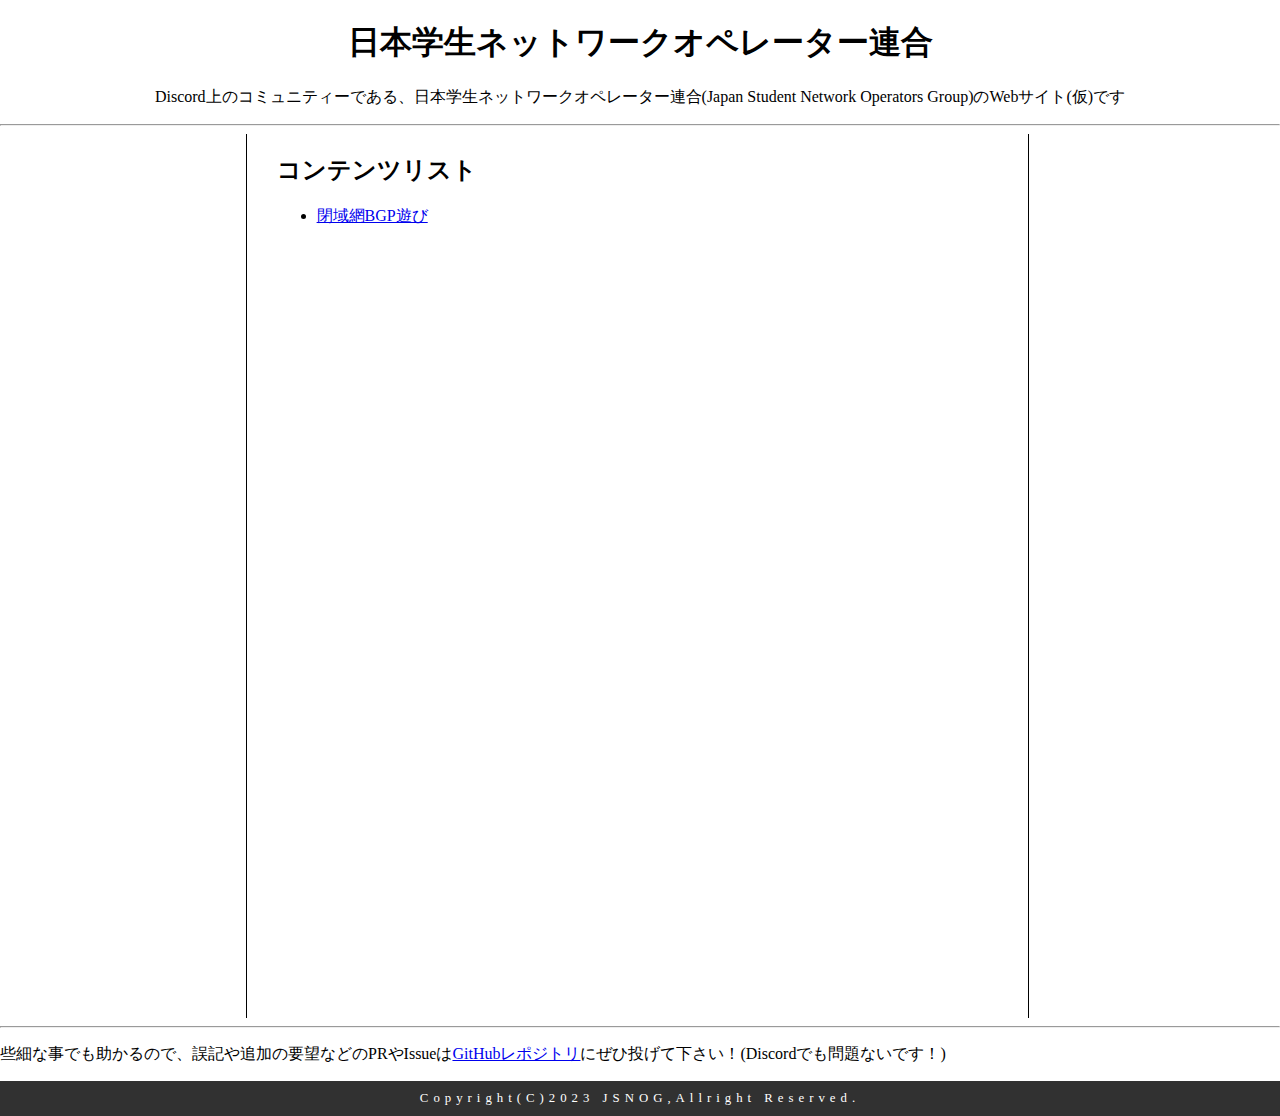
==== index.html @ dec2fa18 "Add padding to Center and Changed to follow the Twitter widget" ====
<!DOCTYPE html>
<html lang="ja">
<head>
  <meta charset="UTF-8">
  <meta name="viewport" content="width=device-width, initial-scale=1.0">
  <title>日本学生ネットワークオペレーター連合</title>
  <link rel="stylesheet" type="text/css" href="/Style/style.css">
</head>
<body>
  <div>
    <div class="Title">
      <h1>日本学生ネットワークオペレーター連合</h1>
      <p>Discord上のコミュニティーである、日本学生ネットワークオペレーター連合(Japan Student Network Operators Group)のWebサイト(仮)です</p>
    </div>
    <hr>
    <div class="Main">
      <div class="Left">
      </div>
      <div class="Center List">
        <h2>コンテンツリスト</h2>
        <ul>
          <li><a href="https://jsnog.github.io/closed-bgp-asobi.html">閉域網BGP遊び</a></li>
        </ul>
      </div>
      <div class="Right">
        <iframe class="Twitter" scrolling="no" frameborder="0" title="Twitter Tweet" src="https://platform.twitter.com/embed/Tweet.html?dnt=falseamp;features=e30amp;hideThread=false&amp;id=1648282364014137344&amp;lang=ja" data-tweet-id="1648282364014137344"></iframe>
      </div>
    </div>
  </div>
  <hr>
  <div>
    <p>些細な事でも助かるので、誤記や追加の要望などのPRやIssueは<a href="https://github.com/jsnog/jsnog.github.io" target="_blank">GitHubレポジトリ</a>にぜひ投げて下さい！(Discordでも問題ないです！)</p>
  </div>
  <footer>
    <address>Copyright(C)2023 JSNOG,Allright Reserved.</address>
  </footer>
</body>
</html>
---- Style/style.css ----
body {
	margin: 0;
}

.Title {
	text-align: center;
}

.Main {
	display: flex;
	margin-top: 8px;
	margin-bottom: 8px;
}

.Left {
	margin-right: 5px;
	width: 20%;
}

.Center {
	margin-right: 5px;
	padding-left: 30px;
	padding-right: 30px;
	width: 60%;
	text-align: left;
	border-left: solid 1px;
	border-right: solid 1px;
}

.Right {
	margin-right: 5px;
	width: 20%;
}

.Twitter {
	visibility: visible;
	width: 100%;
	height: 880px;
	position: sticky;
	top: 10px;
	z-index: 10;
}

footer{
    font-size: 80%;
    width: 100%;
    text-align: center; 
    padding-top: 10px;
    padding-bottom: 10px;
    background-color: #313131;
    margin-top: 10px;
}

footer address{
    color: #FFFFFF;
    letter-spacing: 5px;
    font-style: normal;
}
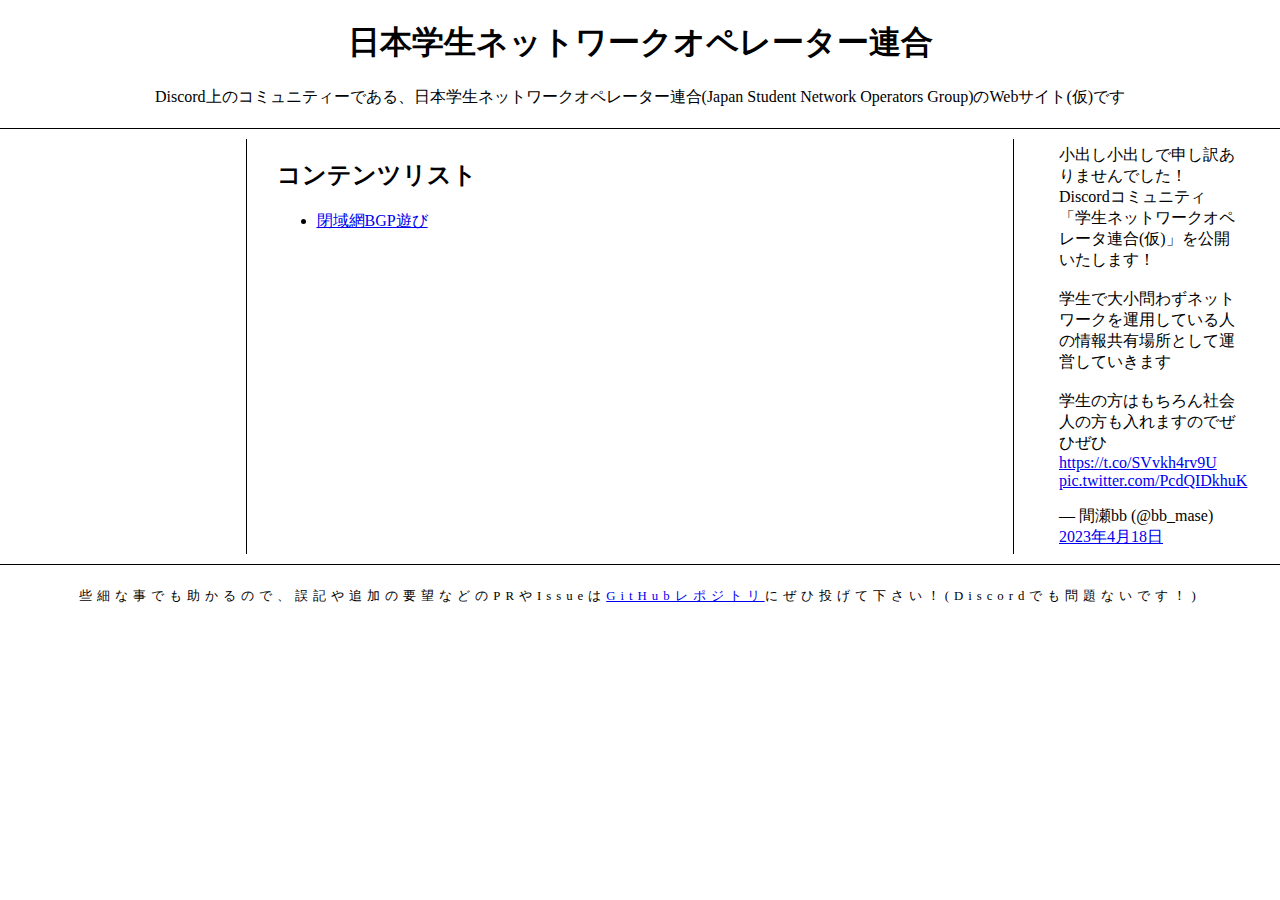
==== commit 3822d0f0: "Merge pull request #2 from palz01pa/Dev" ====
--- a/index.html
+++ b/index.html
@@ -12,7 +12,6 @@
       <h1>日本学生ネットワークオペレーター連合</h1>
       <p>Discord上のコミュニティーである、日本学生ネットワークオペレーター連合(Japan Student Network Operators Group)のWebサイト(仮)です</p>
     </div>
-    <hr>
     <div class="Main">
       <div class="Left">
       </div>
@@ -23,16 +22,15 @@
         </ul>
       </div>
       <div class="Right">
-        <iframe class="Twitter" scrolling="no" frameborder="0" title="Twitter Tweet" src="https://platform.twitter.com/embed/Tweet.html?dnt=falseamp;features=e30amp;hideThread=false&amp;id=1648282364014137344&amp;lang=ja" data-tweet-id="1648282364014137344"></iframe>
+        <div class="Twitter">
+          <blockquote class="twitter-tweet" data-lang="ja" data-theme="light"><p lang="ja" dir="ltr">小出し小出しで申し訳ありませんでした！<br>Discordコミュニティ「学生ネットワークオペレータ連合(仮)」を公開いたします！<br><br>学生で大小問わずネットワークを運用している人の情報共有場所として運営していきます<br><br>学生の方はもちろん社会人の方も入れますのでぜひぜひ<a href="https://t.co/SVvkh4rv9U">https://t.co/SVvkh4rv9U</a> <a href="https://t.co/PcdQIDkhuK">pic.twitter.com/PcdQIDkhuK</a></p>&mdash; 間瀬bb (@bb_mase) <a href="https://twitter.com/bb_mase/status/1648282364014137344?ref_src=twsrc%5Etfw">2023年4月18日</a></blockquote>
+          <script async src="https://platform.twitter.com/widgets.js" charset="utf-8"></script>
+        </div>
       </div>
     </div>
   </div>
-  <hr>
-  <div>
-    <p>些細な事でも助かるので、誤記や追加の要望などのPRやIssueは<a href="https://github.com/jsnog/jsnog.github.io" target="_blank">GitHubレポジトリ</a>にぜひ投げて下さい！(Discordでも問題ないです！)</p>
-  </div>
   <footer>
-    <address>Copyright(C)2023 JSNOG,Allright Reserved.</address>
+    <address><p>些細な事でも助かるので、誤記や追加の要望などのPRやIssueは<a href="https://github.com/jsnog/jsnog.github.io" target="_blank">GitHubレポジトリ</a>にぜひ投げて下さい！(Discordでも問題ないです！)</p></address>
   </footer>
 </body>
 </html>
--- a/Style/style.css
+++ b/Style/style.css
@@ -4,21 +4,25 @@
 
 .Title {
 	text-align: center;
+	margin-top: 20px;
+	margin-bottom: 20px;
 }
 
 .Main {
 	display: flex;
-	margin-top: 8px;
-	margin-bottom: 8px;
+	border-top: solid 1px;
+	border-bottom: solid 1px;
 }
 
 .Left {
-	margin-right: 5px;
+	padding-left: 5px;
+	padding-right: 5px;
 	width: 20%;
 }
 
 .Center {
-	margin-right: 5px;
+	margin-top: 10px;
+	margin-bottom: 10px;
 	padding-left: 30px;
 	padding-right: 30px;
 	width: 60%;
@@ -28,14 +32,14 @@
 }
 
 .Right {
-	margin-right: 5px;
+	padding-left: 5px;
+	padding-right: 5px;
 	width: 20%;
 }
 
 .Twitter {
 	visibility: visible;
 	width: 100%;
-	height: 880px;
 	position: sticky;
 	top: 10px;
 	z-index: 10;
@@ -47,12 +51,10 @@
     text-align: center; 
     padding-top: 10px;
     padding-bottom: 10px;
-    background-color: #313131;
-    margin-top: 10px;
 }
 
 footer address{
-    color: #FFFFFF;
     letter-spacing: 5px;
     font-style: normal;
+	
 }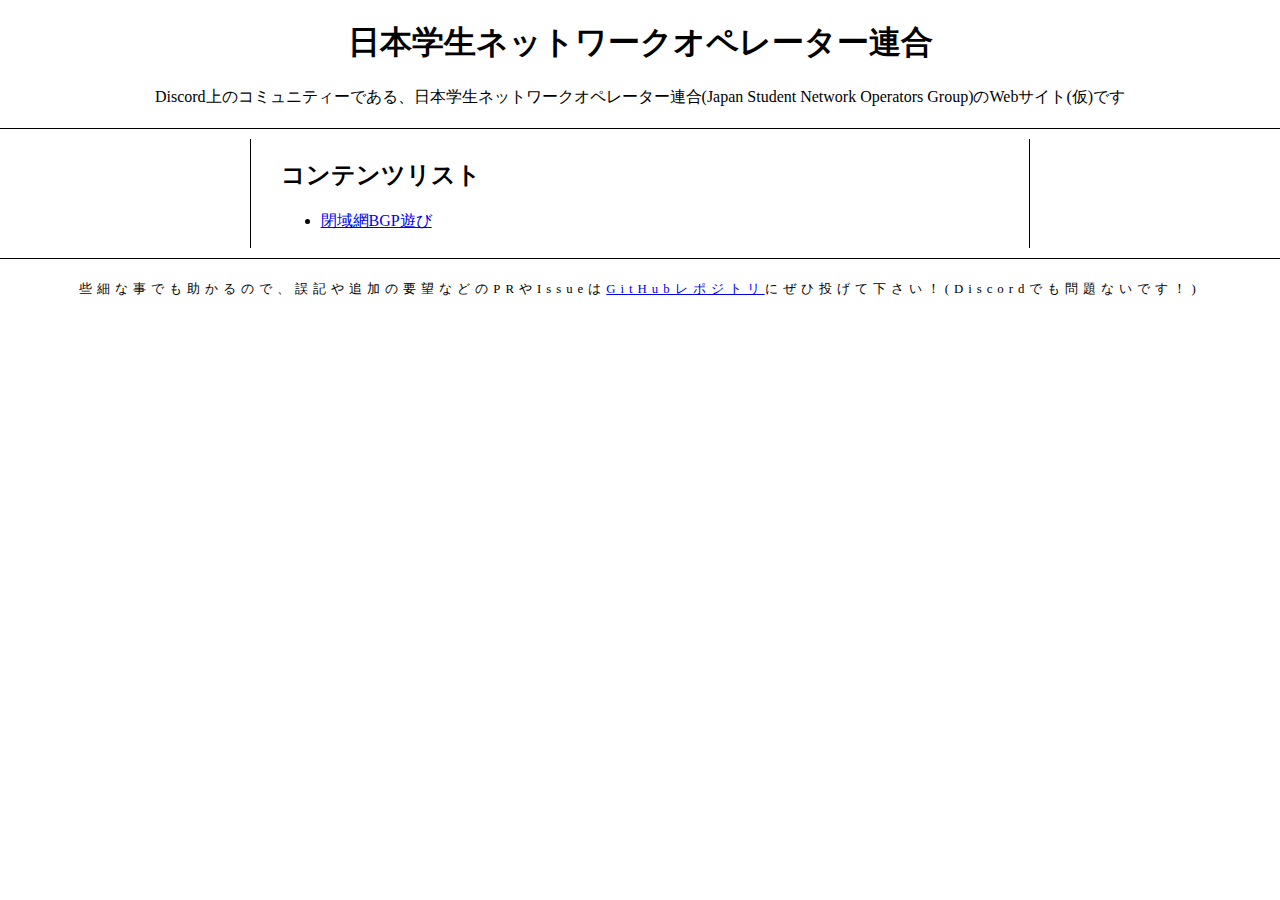
==== commit 3adfd7ad: "Merge pull request #4 from palz01pa/Release" ====
--- a/index.html
+++ b/index.html
@@ -15,15 +15,15 @@
     <div class="Main">
       <div class="Left">
       </div>
-      <div class="Center List">
+      <div class="Center">
         <h2>コンテンツリスト</h2>
         <ul>
-          <li><a href="https://jsnog.github.io/closed-bgp-asobi.html">閉域網BGP遊び</a></li>
+          <li><a href="/closed-bgp-asobi.html">閉域網BGP遊び</a></li>
         </ul>
       </div>
       <div class="Right">
         <div class="Twitter">
-          <blockquote class="twitter-tweet" data-lang="ja" data-theme="light"><p lang="ja" dir="ltr">小出し小出しで申し訳ありませんでした！<br>Discordコミュニティ「学生ネットワークオペレータ連合(仮)」を公開いたします！<br><br>学生で大小問わずネットワークを運用している人の情報共有場所として運営していきます<br><br>学生の方はもちろん社会人の方も入れますのでぜひぜひ<a href="https://t.co/SVvkh4rv9U">https://t.co/SVvkh4rv9U</a> <a href="https://t.co/PcdQIDkhuK">pic.twitter.com/PcdQIDkhuK</a></p>&mdash; 間瀬bb (@bb_mase) <a href="https://twitter.com/bb_mase/status/1648282364014137344?ref_src=twsrc%5Etfw">2023年4月18日</a></blockquote>
+          <blockquote class="twitter-tweet" data-lang="ja" data-theme="light"><a href="https://twitter.com/bb_mase/status/1648282364014137344"></a></blockquote>
           <script async src="https://platform.twitter.com/widgets.js" charset="utf-8"></script>
         </div>
       </div>
